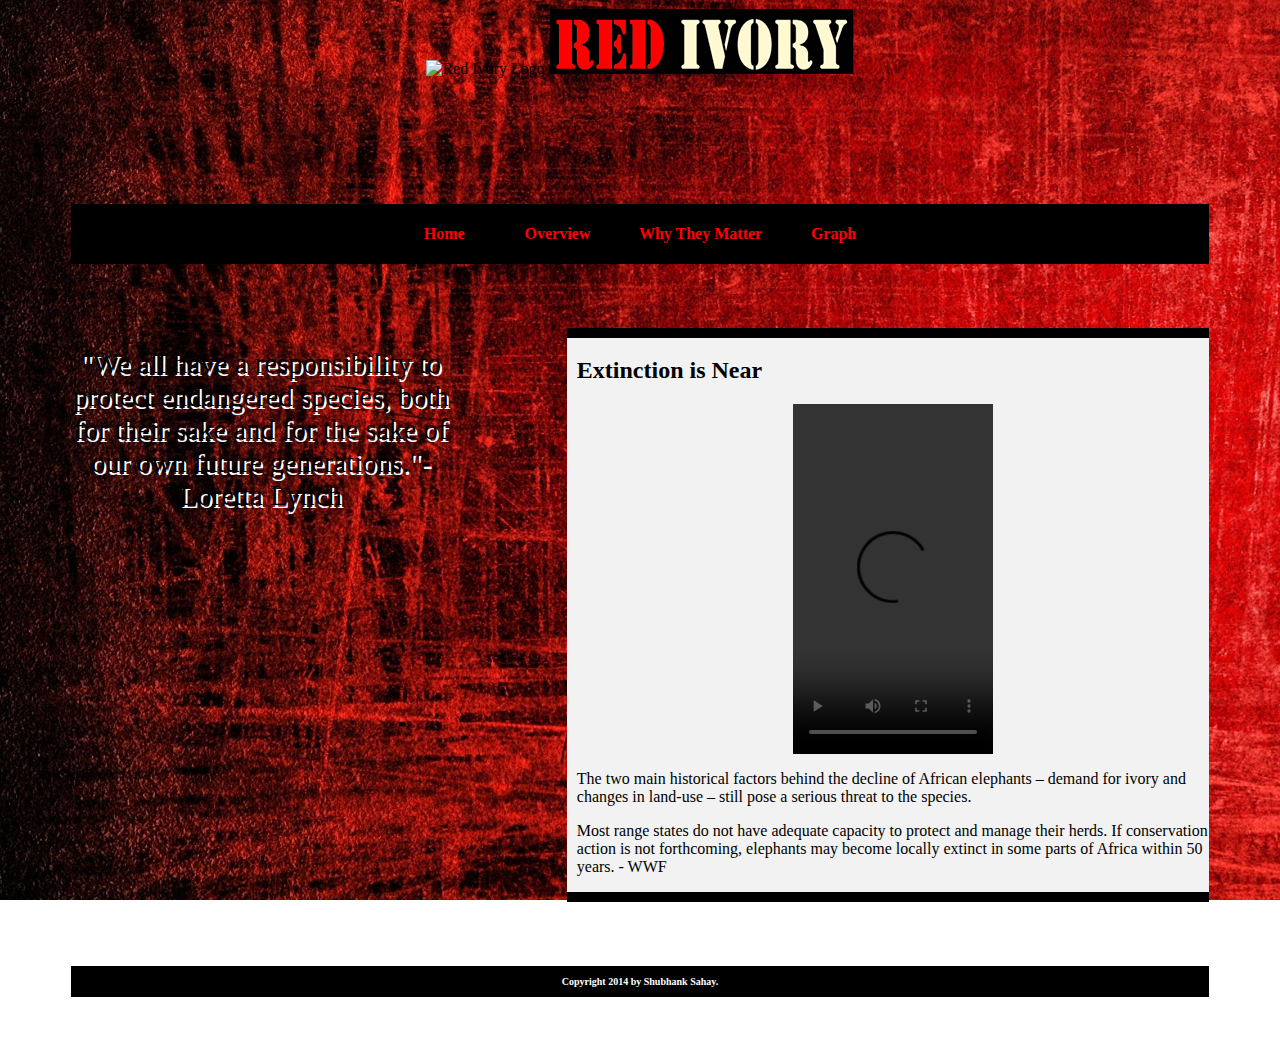
==== Website-Mine/Final/index.html @ fa91cffa "Commit" ====
<!doctype html>
<html>
<head>
<meta charset="UTF-8">
<title>Red Ivory</title>
<link href="Styles.css" rel="stylesheet" type="text/css">
<!--The following script tag downloads a font from the Adobe Edge Web Fonts server for use within the web page. We recommend that you do not modify it.--><script>var __adobewebfontsappname__="dreamweaver"</script><script src="http://use.edgefonts.net/lobster:n4:default;source-sans-pro:n2,n7,n9:default.js" type="text/javascript"></script>


<meta name="viewport" content="width=device-width, initial-scale=1">

</head>

<body>

<header>


  <img src="images/logo.png" alt="Red Ivory Logo" width="300" height="234" class="logo" title="Red Ivory"/>
    <img src="images/RI.png" width="305" height="66" alt=""/>

<nav>
  <p><a href="index.html" class="navHome">Home</a> <a href="about.html" class="navAbout">Overview</a> <a href="portfolio.html" class="navPort">Why They Matter</a> <a href="Graph.html" class="navContact">Graph</a></p>
</nav>
</header>


<section class="sectionRight">
  <h2>Extinction is Near</h2>
 <video controls video width="200" height="350"><source src="media/Poaching1.mp4" type="video/mp4"></video>

  <p>The two main historical factors behind the decline of African elephants – demand for ivory and changes in land-use – still pose a serious threat to the species. </p>

<p>Most range states do not have adequate capacity to protect and manage their herds. If conservation action is not forthcoming, elephants may become locally extinct in some parts of Africa within 50 years. - WWF
</p>
</section>
<section class="sectionLeft">
  <h1>
"We all have a responsibility to protect endangered species, both for their sake and for the sake of our own future generations."-
Loretta Lynch</h1>
</section>


<footer>Copyright 2014 by Shubhank Sahay.</footer>

</body>
</html>
---- Website-Mine/Final/Styles.css ----
@charset "UTF-8";
h1 {
	font-family: abril-fatface;
	font-style: normal;
	font-weight: 400;
	font-size: 1.8em;
	text-shadow: 2px 3px #FFFFFF;
	text-align: center;
}
h2 {
	font-family: abril-fatface;
	font-style: normal;
	font-weight: 00;
}
body {
	font-family: source-sans-pro;
	font-style: normal;
	font-weight: 200;
	background-image: url(images/Red.jpg);
	background-size: cover;
	background-attachment: fixed;
}
footer {
	background-color: #000000;
	color: #FFFFFF;
	font-weight: 600;
	font-size: x-small;
	text-align: center;
	margin-left: 5%;
	margin-top: 5%;
	margin-right: 5%;
	margin-bottom: 5%;
	padding-left: 10px;
	padding-top: 10px;
	padding-right: 10px;
	padding-bottom: 10px;
	clear: both;
}
nav {
	background-color: #000000;
	color: #F8F8F8;
	text-align: center;
	margin-top: 10%;
	margin-right: 5%;
	margin-bottom: 5%;
	margin-left: 5%;
	padding-left: 10px;
	padding-top: 5px;
	padding-right: 10px;
	padding-bottom: 5px;
	font-weight: 800;
	font-variant: normal;
}
.sectionLeft {
	width: 30%;
	margin-left: 5%;
	margin-right: 2.5%;
	float: left;
}
.sectionRight {
	width: 50%;
	margin-left: 2.5%;
	margin-right: 5%;
	float: right;
	background-color: #F2F2F2;
	border-top: 10px solid #000000;
	border-bottom: 10px solid #000000;
	margin-bottom: 5%;
	padding-left: 10px;
}
.sectionFull {
	width: 90%;
	margin-left: 5%;
	margin-right: 5%;
	float: right;
	background-color: #F2F2F2;
	border-top: 10px solid #000000;
	border-bottom: 10px solid #000000;
	margin-bottom: 5%;
	padding-left: 5px;
	text-align: center;
	color: #000000;
	font-family: emblema-one;
	font-style: normal;
	font-weight: 400;
}
header {
	text-align: center;
	clear: both;
}
a   {
	color: #FF0004;
	text-decoration: none;
}
.navHome {
	margin-left: 2%;
	margin-right: 2%;
	padding-top: 70px;
	background-image: url(images/tusk.png);
	background-size: contain;
	background-repeat: no-repeat;
	background-position: 0% 105px;
	-webkit-transition: all .5s ease 0s;
	-o-transition: all .5s ease 0s;
	transition: all .5s ease 0s;
}
.navAbout {
	margin-left: 3%;
	margin-right: 2%;
	padding-top: 80px;
	background-image: url(images/tusk.png);
	background-size: contain;
	background-repeat: no-repeat;
	background-position: 50% 105px;
	-webkit-transition: all .5s ease 0s;
	-o-transition: all .5s ease 0s;
	transition: all .5s ease 0s;
}
.navPort {
	margin-left: 2%;
	margin-right: 2%;
	padding-top: 40px;
	background-image: url(images/tusk.png);
	background-size: 45px 49px;
	background-repeat: no-repeat;
	background-position: 50% 105px;
	-webkit-transition: all .5s ease 0s;
	-o-transition: all .5s ease 50s;
	transition: all .5s ease 0s;
}
.navContact {
	margin-left: 2%;
	margin-right: 2%;
	padding-top: 70px;
	background-image: url(images/tusk.png);
	background-size: contain;
	background-repeat: no-repeat;
	background-position: 0% 105px;
	-webkit-transition: all .5s ease 0s;
	-o-transition: all .5s ease 0s;
	transition: all .5s ease 0s;
}
.navHome:hover {
	background-position: 0px 0px;
	color: #FFFFFF;
}
.navAbout:hover {
	background-position: 0px 0px;
	color: #FFFFFF;
}
.navPort:hover {
	background-position: 37px -8px;
	color: #FFFFFF;
}
.navContact:hover {
	background-position: 0px 0px;
	color: #FFFFFF;
}
#EdgeID {
	display: block;
	margin-left: auto;
	margin-right: auto;
}
video {
	display: block;
	margin-left: auto;
	margin-right: auto;
}
AsianEleImg {
}
video2 {
	display: block;
	margin-left: auto;
	margin-right: auto;
}
AsianEleImg {
}
ListAsian {
	-webkit-box-shadow: 0px 0px #EE1A1E;
	box-shadow: 0px 0px #EE1A1E;
}

@media screen and (max-width:750px){
h1 {
	font-family: abril-fatface;
	font-style: normal;
	font-weight: 400;
	font-size: 1.5em;
	text-shadow: 2px 3px #FFFFFF;
	text-align: center;
}
h2 {
	font-family: abril-fatface;
	font-style: normal;
	font-weight: 400;
	font-size: 1.2em;
}
#EdgeID {
	display: block;
	margin-left: auto;
	margin-right: auto;
	width: 400px;
	height: 280px;
}
}

@media screen and (max-width:600px){
.logo {
	width: 40%;
	height: 40%;
}
nav {
	background-color: #0000;
	color: #F8F8F8;
	text-align: center;
	margin-top: 6%;
	margin-right: 5%;
	margin-bottom: -1%;
	margin-left: 5%;
	padding-left: 10px;
	padding-top: 3px;
	padding-right: 10px;
	padding-bottom: 5px;
	font-weight: 700;
	font-variant: normal;
	font-family: source-sans-pro;
	font-style: normal;
}
.sectionLeft {
	width: 90%;
	margin-left: 5%;
	margin-right: 5%;
	float: left;
}
.sectionRight {
	width: 276%;
	margin-left: 5%;
	margin-right: 5%;
	background-color: #F2F2F2;
	border-top: 10px solid #000000;
	border-bottom: 10px solid #000000;
	margin-bottom: 5%;
	padding-left: 95px;
	padding-right: 45px;
	float: right;
	clear: left;
	text-align: center;
}
}
: 5%;
	padding-left: 10px;
}
}
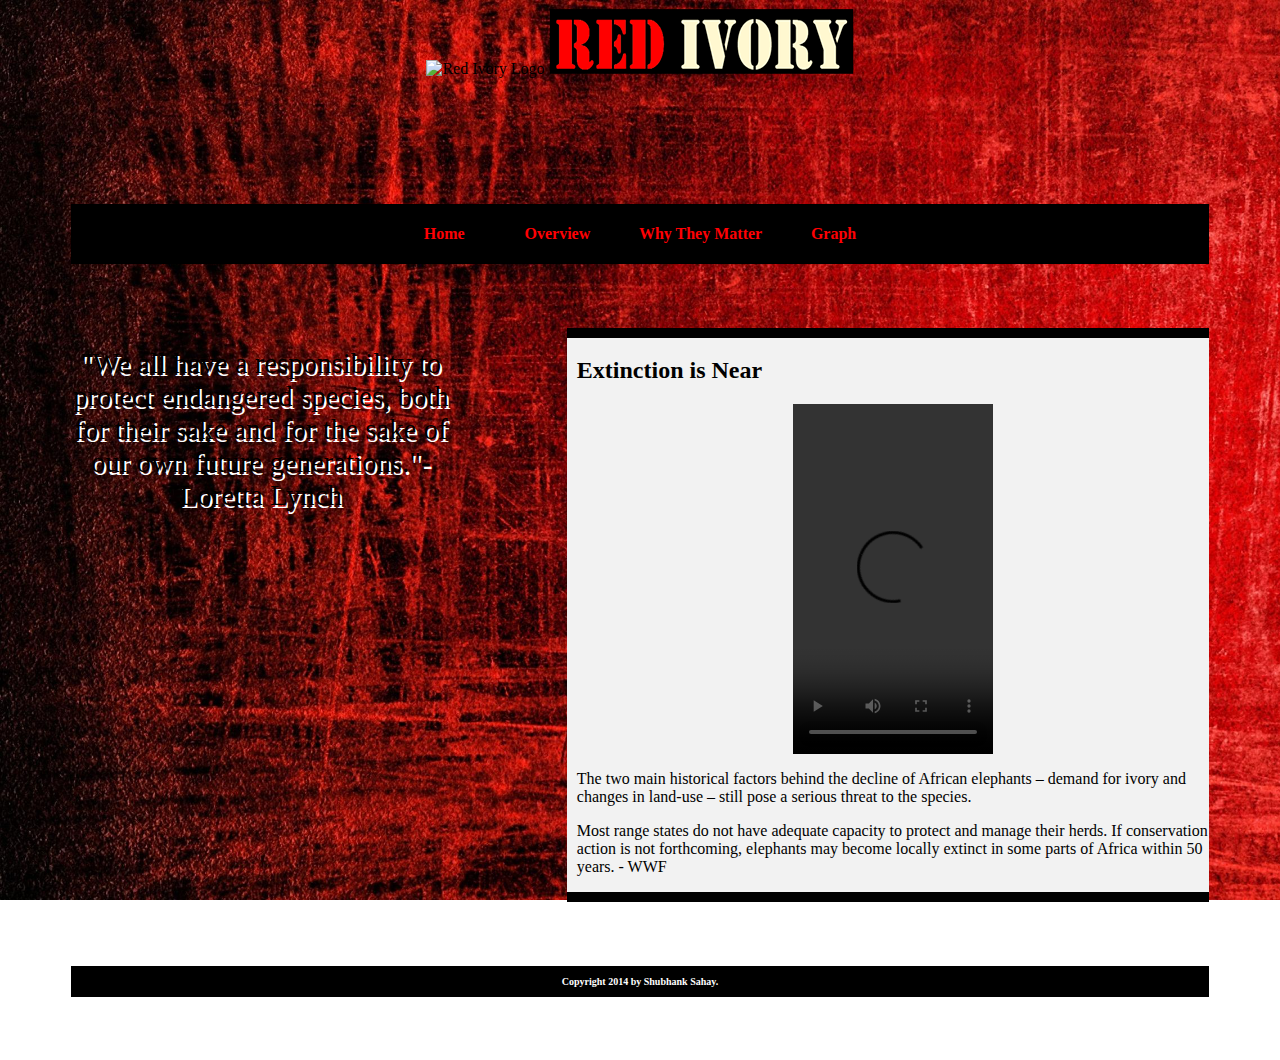
==== commit b06c5f63: "Push Push" ====
--- a/Website-Mine/Final/index.html
+++ b/Website-Mine/Final/index.html
@@ -20,7 +20,7 @@
     <img src="images/RI.png" width="305" height="66" alt=""/>
 
 <nav>
-  <p><a href="index.html" class="navHome">Home</a> <a href="about.html" class="navAbout">Overview</a> <a href="portfolio.html" class="navPort">Why They Matter</a> <a href="Graph.html" class="navContact">Graph</a></p>
+  <p><a href="index.html" class="navHome">Home</a> <a href="about.html" class="navAbout">Overview</a> <a href="portfolio.html" class="navPort">Why They Matter</a> <a href="graph.html" class="navContact">Graph</a></p>
 </nav>
 </header>
 
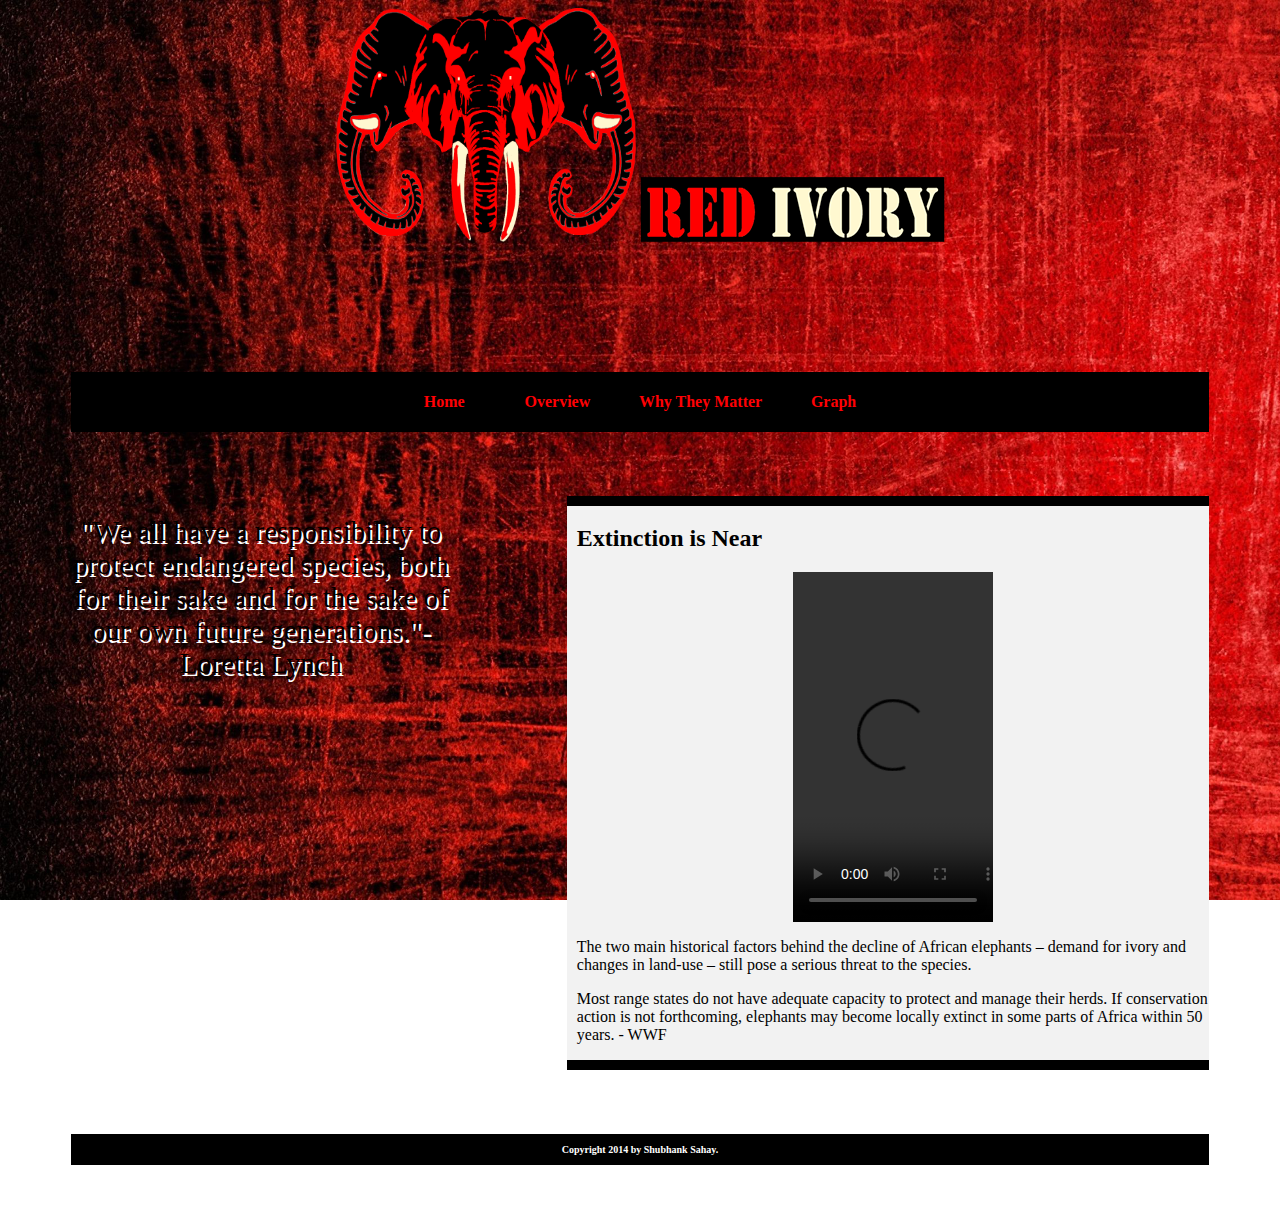
==== commit d9fb062d: "Push" ====
--- a/Website-Mine/Final/index.html
+++ b/Website-Mine/Final/index.html
@@ -16,7 +16,7 @@
 <header>
 
 
-  <img src="images/logo.png" alt="Red Ivory Logo" width="300" height="234" class="logo" title="Red Ivory"/>
+  <img src="images/Logo.png" alt="Red Ivory Logo" width="300" height="234" class="logo" title="Red Ivory"/>
     <img src="images/RI.png" width="305" height="66" alt=""/>
 
 <nav>
